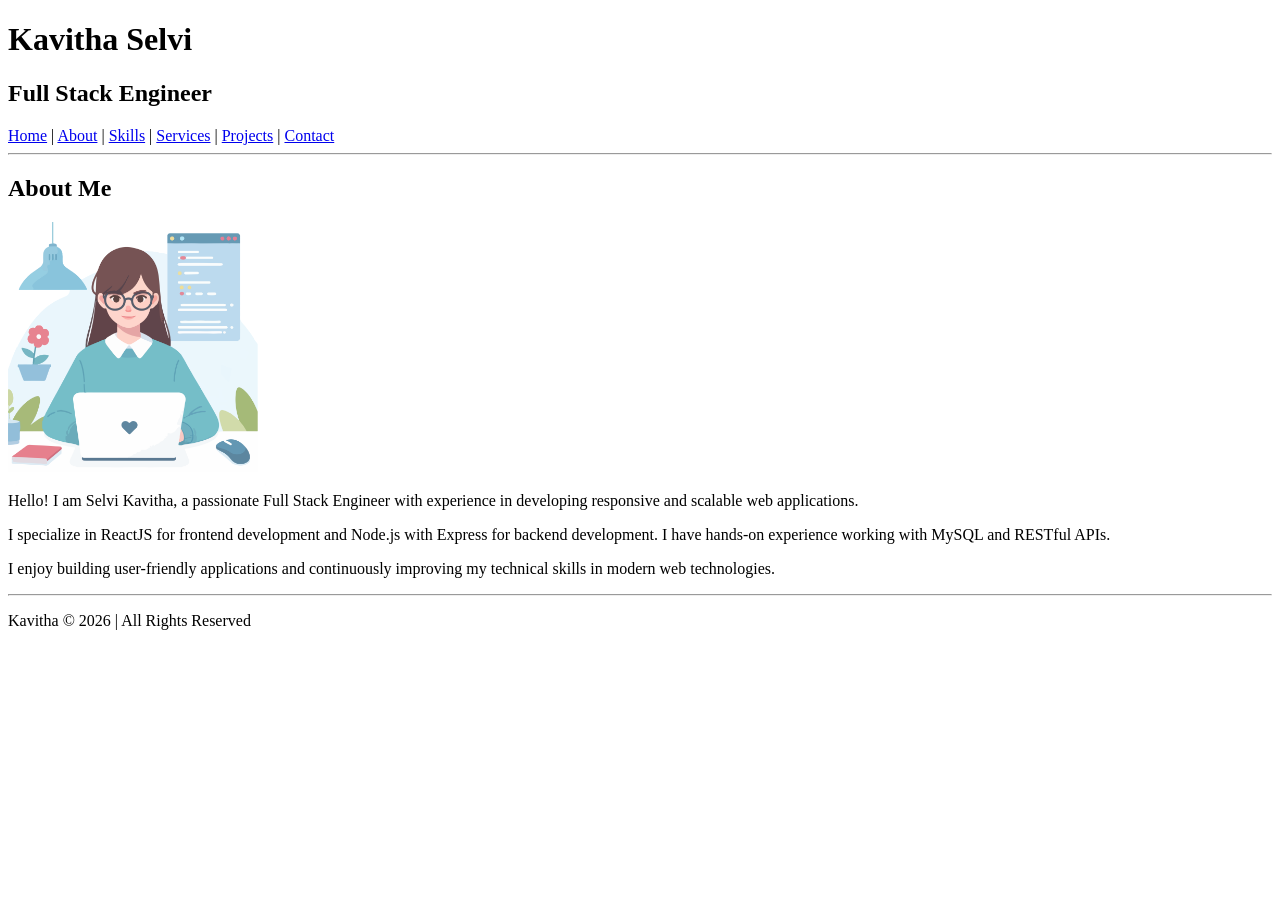
==== about.html @ 1e794f20 "first commit" ====
<!DOCTYPE html>
<html lang="en">

<head>
    <meta charset="UTF-8">
    <meta name="description" content="About Selvi Kavitha - Full Stack Engineer">
    <meta name="viewport" content="width=device-width, initial-scale=1.0">
    <title>About Me - Selvi Kavitha</title>
</head>

<body>

    <!-- Header section -->
    <header>
        <h1>Kavitha Selvi</h1>
        <h2>Full Stack Engineer</h2>
        <!-- navigation -->
        <nav>
            <a href="index.html">Home</a> |
            <a href="about.html">About</a> |
            <a href="skills.html">Skills</a> |
            <a href="services.html">Services</a> |
            <a href="projects.html">Projects</a> |
            <a href="contact.html">Contact</a>
        </nav>
        <hr>
    </header>
    <!-- Header section -->

    <!-- About Me section -->
    <main>
        <section>
            <h2>About Me</h2>
            <img src="images/profile.png" alt="Profile" width="250">
            <p>
                Hello! I am Selvi Kavitha, a passionate Full Stack Engineer
                with experience in developing responsive and scalable web applications.
            </p>

            <p>
                I specialize in ReactJS for frontend development and
                Node.js with Express for backend development.
                I have hands-on experience working with MySQL and RESTful APIs.
            </p>
            <p>
                I enjoy building user-friendly applications and continuously
                improving my technical skills in modern web technologies.
            </p>
        </section>
    </main>
    <hr>
</body>
<!-- About Me section -->
<!-- Footer Section -->
<footer>
    <p> Kavitha © 2026 | All Rights Reserved</p>
</footer>
<!-- Footer Section -->

</html>
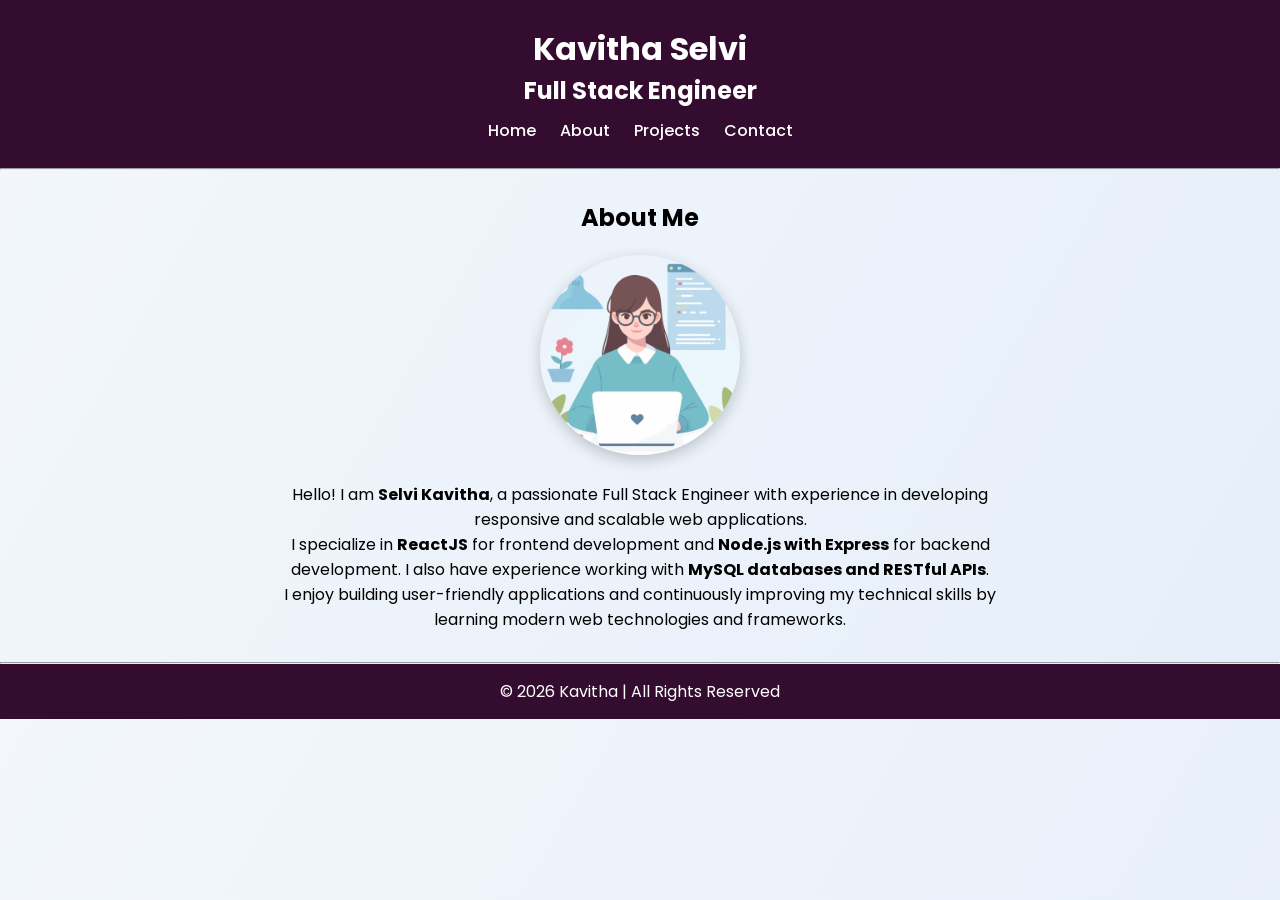
==== commit 4ae98348: "Adding CSS with Portfolio" ====
--- a/about.html
+++ b/about.html
@@ -5,56 +5,68 @@
     <meta charset="UTF-8">
     <meta name="description" content="About Selvi Kavitha - Full Stack Engineer">
     <meta name="viewport" content="width=device-width, initial-scale=1.0">
+
     <title>About Me - Selvi Kavitha</title>
+
+    <!-- Google Font -->
+    <link href="https://fonts.googleapis.com/css2?family=Poppins:wght@300;400;600&display=swap" rel="stylesheet">
+
+    <!-- CSS File -->
+    <link rel="stylesheet" href="css/style.css">
 </head>
 
 <body>
 
-    <!-- Header section -->
+    <!-- Header Section -->
     <header>
         <h1>Kavitha Selvi</h1>
         <h2>Full Stack Engineer</h2>
-        <!-- navigation -->
+
+        <!-- Navigation -->
         <nav>
-            <a href="index.html">Home</a> |
-            <a href="about.html">About</a> |
-            <a href="skills.html">Skills</a> |
-            <a href="services.html">Services</a> |
-            <a href="projects.html">Projects</a> |
+            <a href="index.html">Home</a>
+            <a href="about.html">About</a>
+            <a href="projects.html">Projects</a>
             <a href="contact.html">Contact</a>
         </nav>
-        <hr>
     </header>
-    <!-- Header section -->
 
-    <!-- About Me section -->
+    <hr>
+
+    <!-- About Section -->
     <main>
-        <section>
+        <section class="about-section">
+
             <h2>About Me</h2>
-            <img src="images/profile.png" alt="Profile" width="250">
+
+            <img src="images/profile.png" alt="Selvi Kavitha Profile Photo" class="profile-img">
+
             <p>
-                Hello! I am Selvi Kavitha, a passionate Full Stack Engineer
+                Hello! I am <strong>Selvi Kavitha</strong>, a passionate Full Stack Engineer
                 with experience in developing responsive and scalable web applications.
             </p>
 
             <p>
-                I specialize in ReactJS for frontend development and
-                Node.js with Express for backend development.
-                I have hands-on experience working with MySQL and RESTful APIs.
+                I specialize in <strong>ReactJS</strong> for frontend development and
+                <strong>Node.js with Express</strong> for backend development.
+                I also have experience working with <strong>MySQL databases and RESTful APIs</strong>.
             </p>
+
             <p>
-                I enjoy building user-friendly applications and continuously
-                improving my technical skills in modern web technologies.
+                I enjoy building user-friendly applications and continuously improving
+                my technical skills by learning modern web technologies and frameworks.
             </p>
+
         </section>
     </main>
+
     <hr>
+
+    <!-- Footer Section -->
+    <footer>
+        <p>© 2026 Kavitha | All Rights Reserved</p>
+    </footer>
+
 </body>
-<!-- About Me section -->
-<!-- Footer Section -->
-<footer>
-    <p> Kavitha © 2026 | All Rights Reserved</p>
-</footer>
-<!-- Footer Section -->
 
 </html>
--- a/css/style.css
+++ b/css/style.css
@@ -0,0 +1,235 @@
+*{
+margin:0;
+padding:0;
+box-sizing:border-box;
+}
+
+body{
+font-family:'Poppins',sans-serif;
+background:linear-gradient(120deg,#f3f7fb,hsl(214, 64%, 94%));
+}
+
+/* HEADER */
+
+header{
+background:#330C2F;
+color:white;
+text-align:center;
+padding:25px;
+}
+
+nav{
+margin-top:10px;
+}
+
+nav a{
+color:white;
+text-decoration:none;
+margin:10px;
+font-weight:500;
+transition:0.3s;
+}
+
+nav a:hover{
+color:#ff0099;
+}
+
+/* SECTION */
+
+section{
+padding:60px 20px;
+text-align:center;
+}
+
+/* ABOUT */
+
+.about-card{
+display:flex;
+align-items:center;
+justify-content:center;
+gap:30px;
+background:white;
+max-width:800px;
+margin:auto;
+padding:30px;
+border-radius:12px;
+box-shadow:0 5px 15px rgba(0,0,0,0.1);
+}
+
+.about-card img{
+width:150px;
+border-radius:50%;
+}
+
+/* BUTTON */
+
+.btn{
+margin-top:15px;
+padding:10px 20px;
+background:#cc0085;
+color:white;
+border:none;
+border-radius:5px;
+cursor:pointer;
+transition:0.3s;
+}
+
+.btn:hover{
+background:#be00cc;
+}
+
+/* CARD LAYOUT */
+
+.card-container{
+display:flex;
+justify-content:center;
+flex-wrap:wrap;
+gap:25px;
+margin-top:30px;
+}
+
+.card{
+    background:white;
+    padding: 20px;
+    border-radius: 12px;
+    box-shadow: 0 4px 10px rgba(0,0,0,0.1);
+    width: 250px;
+    text-align: center;
+    transition: 0.3s;
+}
+
+.card:hover{
+    transform: translateY(-8px);
+    box-shadow: 0 8px 20px rgba(0,0,0,0.2);
+}
+
+.card h3{
+    margin-bottom: 10px;
+    color: #333;
+}
+
+.card ul{
+    list-style: none;
+    padding: 0;
+}
+
+.card ul li{
+    padding: 3px 0;
+}
+
+.about-section{
+    max-width: 800px;
+    margin: auto;
+    text-align: center;
+    padding: 30px;
+}
+
+.profile-img{
+    width: 200px;
+    border-radius: 50%;
+    margin: 20px 0;
+    box-shadow: 0 5px 15px rgba(0,0,0,0.2);
+}
+
+/* PROJECT CARDS */
+
+.project-card{
+background:white;
+width:260px;
+padding:20px;
+border-radius:10px;
+box-shadow:0 5px 15px rgba(0,0,0,0.1);
+transition:0.3s;
+}
+
+.project-card img{
+width:100%;
+border-radius:8px;
+}
+
+.project-card:hover{
+transform:translateY(-8px);
+}
+/* Project Grid */
+.project-container{
+    display:flex;
+    justify-content:center;
+    gap:25px;
+    flex-wrap:wrap;
+}
+
+/* Project Card */
+.project-card{
+    width:300px;
+    background:white;
+    border-radius:10px;
+    padding:20px;
+    box-shadow:0 4px 10px rgba(0,0,0,0.1);
+    transition:0.3s;
+}
+
+/* Image */
+.project-card img{
+    width:100%;
+    border-radius:8px;
+}
+
+/* Hover Effect */
+.project-card:hover{
+    transform:translateY(-8px);
+    box-shadow:0 8px 20px rgba(0,0,0,0.2);
+}
+
+/* Title */
+.project-card h3{
+    margin-top:10px;
+}
+
+
+/* CONTACT */
+
+.contact-card{
+background:white;
+max-width:400px;
+margin:auto;
+padding:25px;
+border-radius:10px;
+box-shadow:0 5px 15px rgba(0,0,0,0.1);
+}
+
+#contact{
+    max-width:600px;
+    margin:auto;
+    padding:20px;
+}
+
+form input,
+form textarea{
+    width:100%;
+    padding:10px;
+    border:1px solid #ccc;
+    border-radius:5px;
+    font-family:Poppins;
+}
+
+button{
+    background:#cc0085;
+    color:white;
+    border:none;
+    padding:10px 20px;
+    border-radius:5px;
+    cursor:pointer;
+}
+
+button:hover{
+    background:#c027ce;
+}
+
+/* FOOTER */
+
+footer{
+background:#330C2F;
+color:white;
+text-align:center;
+padding:15px;
+}
